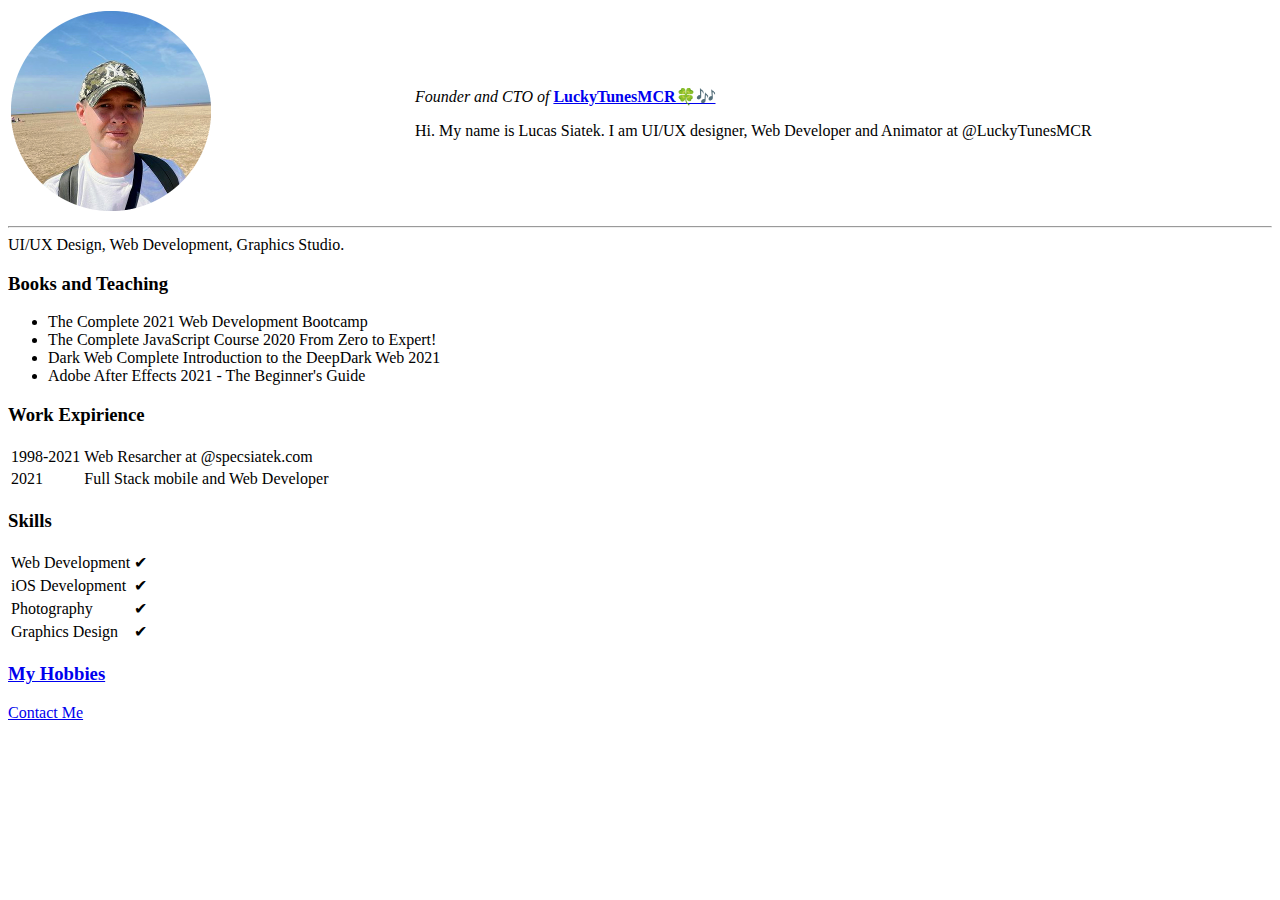
==== index.html @ b63e5170 "basichtmlrefresh" ====
<!DOCTYPE html>
<html lang="en">
<head>
    <meta charset="UTF-8">
    <meta http-equiv="X-UA-Compatible" content="IE=edge">
    <meta name="viewport" content="width=device-width, initial-scale=1.0">
    <title>LuckyTunesMCR</title>
</head>
<body>
    <table>
        <tr>
            <td>
                <img src="img/lucky1.jpg" alt="profilephoto" style="height: 50%; width: 50%;">
            </td>
            <td>
                <p>
                    <em>Founder and CTO of </em>
                    <strong><a href="https://www.youtube.com/channel/UCuGucvnT9LCJuIoF7Q9vxKw">LuckyTunesMCR🍀🎶</strong></a>
                </p> 
                <p>
                    Hi. My name is Lucas Siatek. I am UI/UX designer, Web Developer and Animator at @LuckyTunesMCR
                </p>
            </td>
            <td></td>
        </tr>

    </table>
   
   
    <hr>UI/UX Design, Web Development, Graphics Studio.
    <h3>Books and Teaching</h3>
    <ul>
        <li>
            The Complete 2021 Web Development Bootcamp
        </li>
        <li>
            The Complete JavaScript Course 2020 From Zero to Expert!
        </li>
        <li>
            Dark Web Complete Introduction to the DeepDark Web 2021
        </li>
        <li>
            Adobe After Effects 2021 - The Beginner's Guide
        </li>
    </ul>



    <h3>Work Expirience</h3>

    <table>
        <tr>
            <td>
                1998-2021
            </td>
            <td>Web Resarcher at @specsiatek.com

            </td>

        </tr>
        <tr>

            <td>
                2021
            </td>
            <td>
                Full Stack mobile and Web Developer
            </td>
        </tr>
    </table>

    <h3>
        Skills
    </h3>

<table>
    <tr>
        <td>Web Development</td>
        <td>✔</td>
    </tr>
    <tr>
        <td>iOS Development</td>
        <td>✔</td>
    </tr>
    <tr>
        <td>Photography</td>
        <td>✔</td>
    </tr>
    <tr>
        <td>Graphics Design</td>
        <td>✔</td>
    </tr>
</table>


    <h3>
        <a href="hobbies.html">My Hobbies</a>
    </h3>

   
        <a href="contact.html">Contact Me</a>
    
</body>
</html>
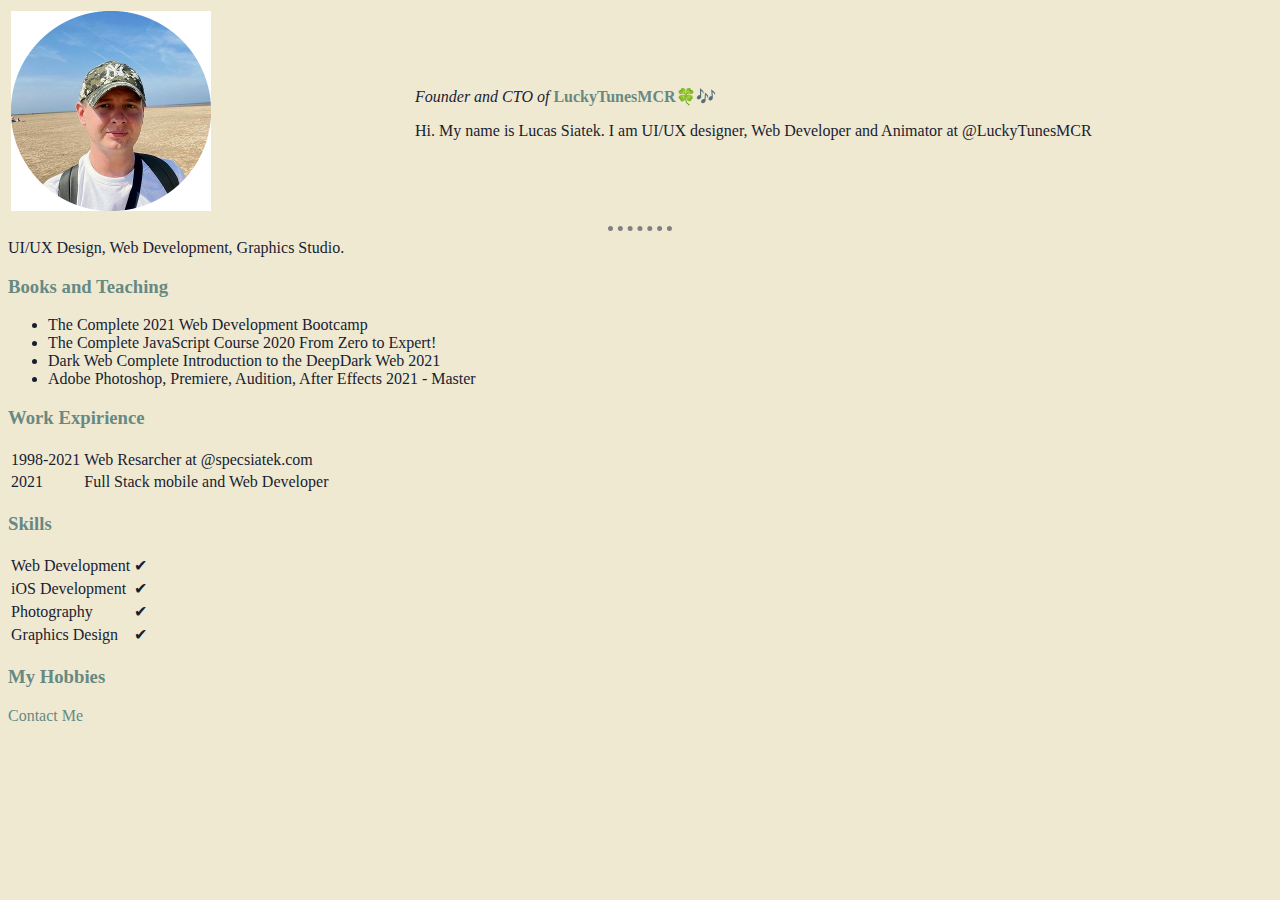
==== commit c52fd138: "as" ====
--- a/index.html
+++ b/index.html
@@ -4,6 +4,7 @@
     <meta charset="UTF-8">
     <meta http-equiv="X-UA-Compatible" content="IE=edge">
     <meta name="viewport" content="width=device-width, initial-scale=1.0">
+    <link rel="stylesheet" href="css/style.css">
     <title>LuckyTunesMCR</title>
 </head>
 <body>
@@ -14,7 +15,7 @@
             </td>
             <td>
                 <p>
-                    <em>Founder and CTO of </em>
+                    <em>Founder and CTO of </em> 
                     <strong><a href="https://www.youtube.com/channel/UCuGucvnT9LCJuIoF7Q9vxKw">LuckyTunesMCR🍀🎶</strong></a>
                 </p> 
                 <p>
@@ -40,7 +41,7 @@
             Dark Web Complete Introduction to the DeepDark Web 2021
         </li>
         <li>
-            Adobe After Effects 2021 - The Beginner's Guide
+            Adobe Photoshop, Premiere, Audition, After Effects 2021 - Master
         </li>
     </ul>
 
--- a/css/style.css
+++ b/css/style.css
@@ -0,0 +1,26 @@
+body {
+  background-color: #f0e9d2;
+  color: #181d31;
+}
+
+hr {
+  border-style: none;
+  border-top-style: dotted;
+  border-color: grey;
+  border-width: 5px;
+  width: 5%;
+}
+
+a {
+  text-decoration: none;
+  color: #678983;
+}
+
+h1 {
+  color: #181d31;
+}
+
+h3 {
+  color: #678983;
+}
+/*# sourceMappingURL=style.css.map */